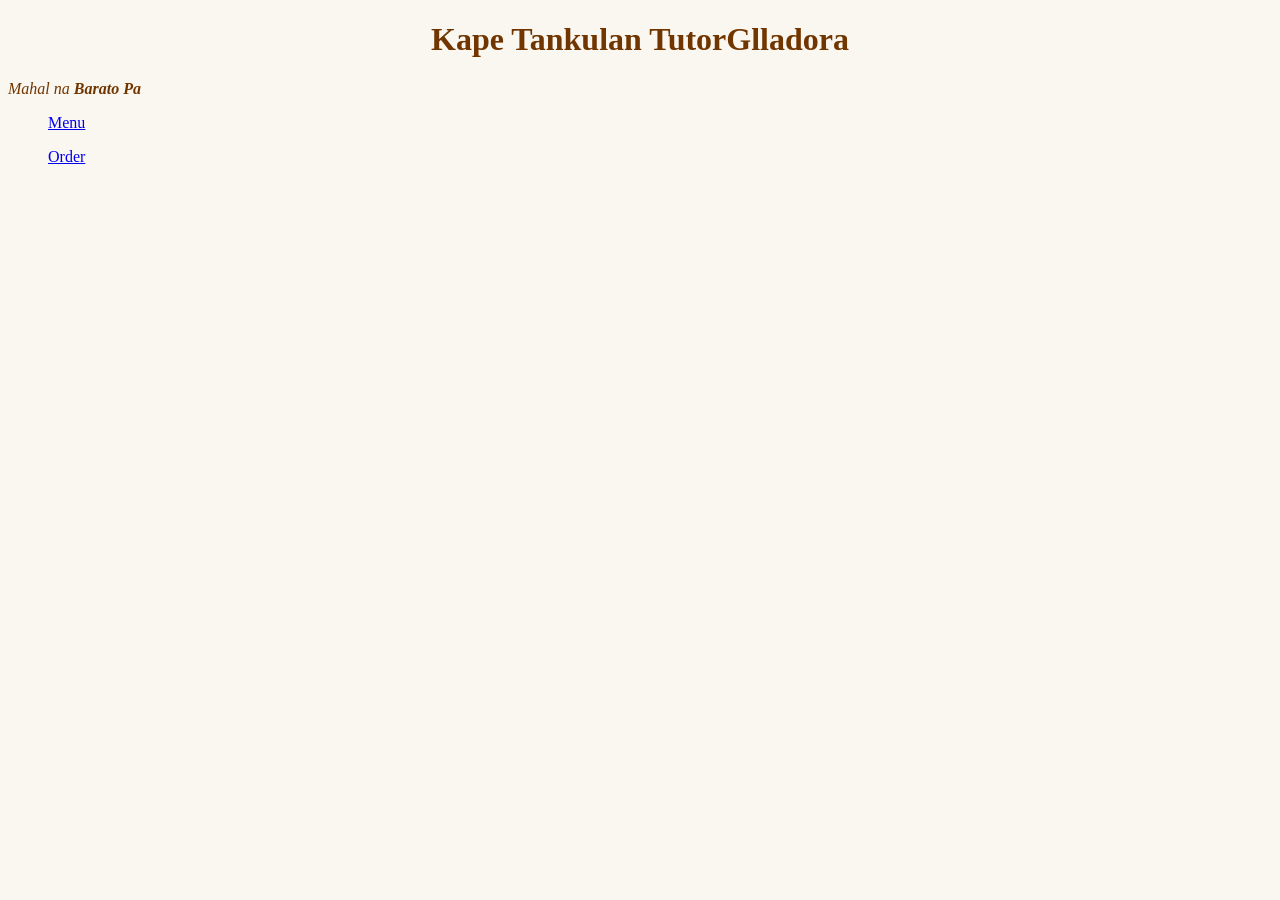
==== index.html @ b7082e01 "Set up cafe project" ====
<!doctype html>
<html lang="en">
  <head>
    <meta charset="UTF-8" />
    <meta name="viewport" content="width=device-width, initial-scale=1.0" />
    <title>Kape Tankulan TutorGlladora</title>
    <link rel="stylesheet" href="styles.css" />
  </head>
  <body>
    <h1>Kape Tankulan TutorGlladora</h1>
    <p class="tagline"><em>Mahal na</em> <strong>Barato Pa</strong></p>

    <ul>
      <p><a href="pages/menu.html">Menu</a></p>
      <p><a href="pages/order.html">Order</a></p>
    </ul>
  </body>
</html>
---- styles.css ----
body {
  font-family: "Times New Roman", Times, serif;
  color: #713600;
  background-color: #faf6f0;
}

h1,
h2 {
  color: #713600;
}
h1 {
  text-align: center;
}
.tagline {
  font-style: italic;
}

.note {
  font-style: italic;
}

#best-seller {
  border: 15px;
  margin: 20px;
}
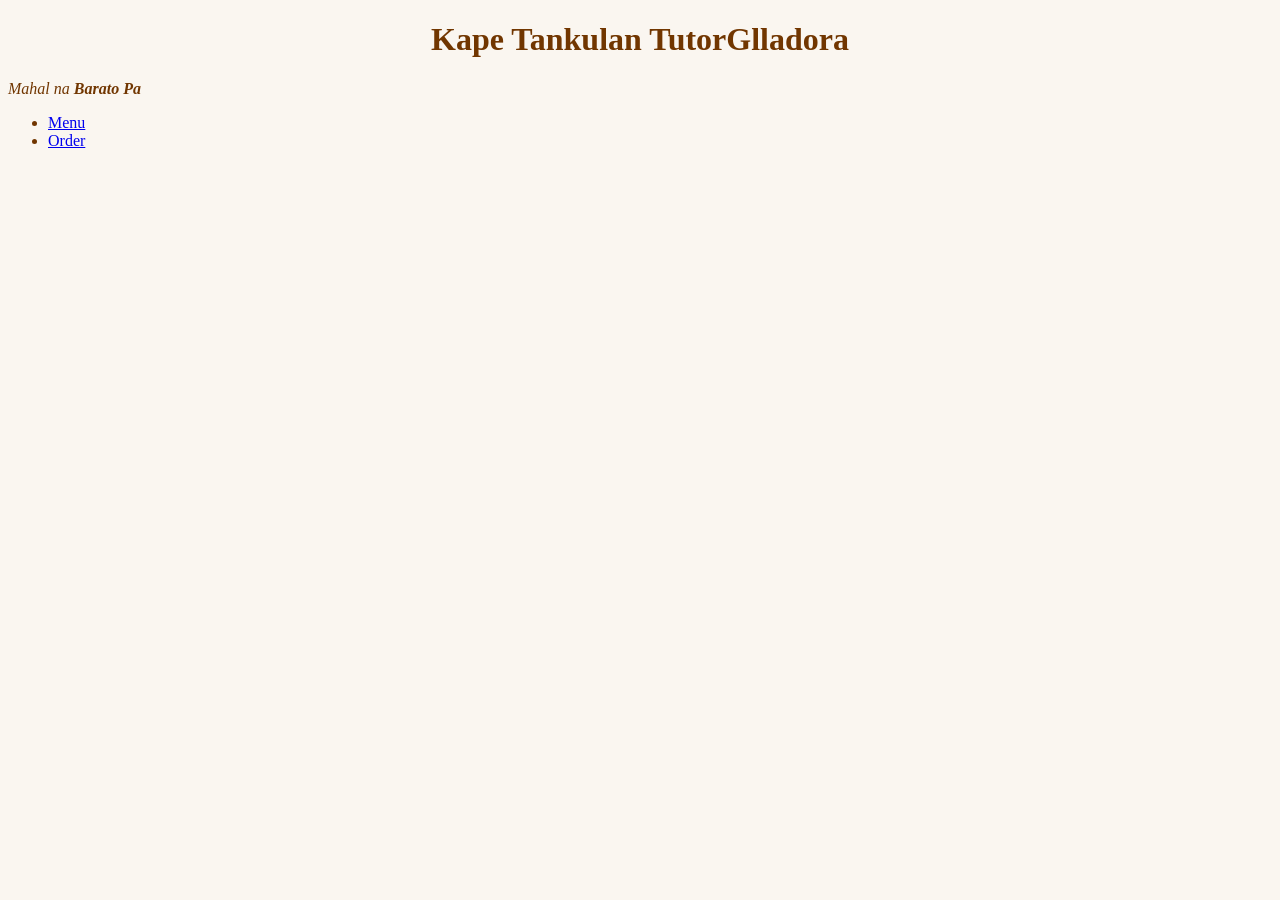
==== commit 4e988150: "Set up Cafe project" ====
--- a/index.html
+++ b/index.html
@@ -11,8 +11,8 @@
     <p class="tagline"><em>Mahal na</em> <strong>Barato Pa</strong></p>
 
     <ul>
-      <p><a href="pages/menu.html">Menu</a></p>
-      <p><a href="pages/order.html">Order</a></p>
+      <li><a href="pages/menu.html">Menu</a></li>
+      <li><a href="pages/order.html">Order</a></li>
     </ul>
   </body>
 </html>
